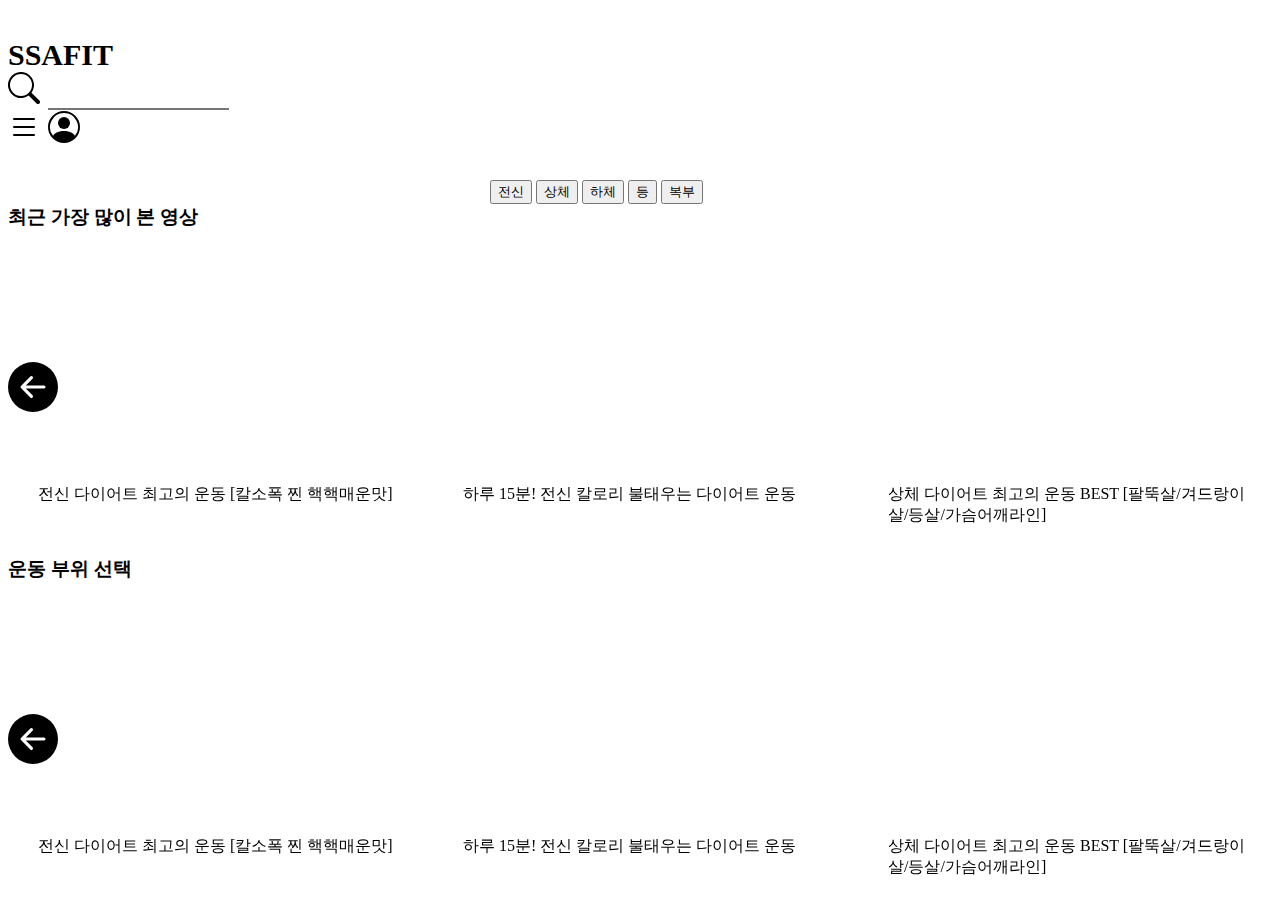
==== project/index.html @ eb004355 "jwon" ====
<!DOCTYPE html>
<html lang="en">
<head>
    <meta charset="UTF-8">
    <meta name="viewport" content="width=device-width, initial-scale=1.0">
    <title>Document</title>
    <script type ="module" src="./main.js"></script>
    <link href="https://cdn.jsdelivr.net/npm/bootstrap@5.3.1/dist/css/bootstrap.min.css" rel="stylesheet" integrity="sha384-4bw+/aepP/YC94hEpVNVgiZdgIC5+VKNBQNGCHeKRQN+PtmoHDEXuppvnDJzQIu9" crossorigin="anonymous">
    <script src="https://cdn.jsdelivr.net/npm/bootstrap@5.3.1/dist/js/bootstrap.bundle.min.js" integrity="sha384-HwwvtgBNo3bZJJLYd8oVXjrBZt8cqVSpeBNS5n7C8IVInixGAoxmnlMuBnhbgrkm" crossorigin="anonymous"></script>
    <link rel="stylesheet" href="./main.css" class="href">
</head>
<body>
    <header>
      <div class="header-main d-flex justify-content-between">
        <div><span class="fst-italic" style="font-weight: bold;">SSAFIT</span></div>
        <div>
          <svg xmlns="http://www.w3.org/2000/svg" width="32" height="32" fill="currentColor" class="bi bi-search" viewBox="0 0 16 16">
            <path d="M11.742 10.344a6.5 6.5 0 1 0-1.397 1.398h-.001c.03.04.062.078.098.115l3.85 3.85a1 1 0 0 0 1.415-1.414l-3.85-3.85a1.007 1.007 0 0 0-.115-.1zM12 6.5a5.5 5.5 0 1 1-11 0 5.5 5.5 0 0 1 11 0z"/>
          </svg> <input type="text" name="" id="">
        </div>
        <div>
          <svg xmlns="http://www.w3.org/2000/svg" width="32" height="32" fill="currentColor" class="bi bi-list" viewBox="0 0 16 16">
            <path fill-rule="evenodd" d="M2.5 12a.5.5 0 0 1 .5-.5h10a.5.5 0 0 1 0 1H3a.5.5 0 0 1-.5-.5zm0-4a.5.5 0 0 1 .5-.5h10a.5.5 0 0 1 0 1H3a.5.5 0 0 1-.5-.5zm0-4a.5.5 0 0 1 .5-.5h10a.5.5 0 0 1 0 1H3a.5.5 0 0 1-.5-.5z"/>
          </svg>
          <svg xmlns="http://www.w3.org/2000/svg" width="32" height="32" fill="currentColor" class="bi bi-person-circle" viewBox="0 0 16 16">
            <path d="M11 6a3 3 0 1 1-6 0 3 3 0 0 1 6 0z"/>
            <path fill-rule="evenodd" d="M0 8a8 8 0 1 1 16 0A8 8 0 0 1 0 8zm8-7a7 7 0 0 0-5.468 11.37C3.242 11.226 4.805 10 8 10s4.757 1.225 5.468 2.37A7 7 0 0 0 8 1z"/>
          </svg>
        </div>
      </div>
    </header>
    <section>
      <div class="index-section-header">
        <button type="button" class="btn btn-primary">전신</button>
        <button type="button" class="btn btn-primary">상체</button>
        <button type="button" class="btn btn-primary">하체</button>
        <button type="button" class="btn btn-primary">등</button>
        <button type="button" class="btn btn-primary">복부</button>
      </div>
      <div class="index-section-wrapper">
        <div class="section-most-video">
          <div class = "title">
            최근 가장 많이 본  영상
          </div>
          <div class="index-section-most-video-list">
            <div class="most-list"></div>
          </div>
          <div class="most-left-button">
            <svg xmlns="http://www.w3.org/2000/svg" width="50" height="50" fill="currentColor" class="bi bi-arrow-left-circle-fill" viewBox="0 0 16 16">
              <path d="M8 0a8 8 0 1 0 0 16A8 8 0 0 0 8 0zm3.5 7.5a.5.5 0 0 1 0 1H5.707l2.147 2.146a.5.5 0 0 1-.708.708l-3-3a.5.5 0 0 1 0-.708l3-3a.5.5 0 1 1 .708.708L5.707 7.5H11.5z"/>
            </svg>
          </div>
          <div class="most-right-button">
            <svg xmlns="http://www.w3.org/2000/svg" width="50" height="50" fill="currentColor" class="bi bi-arrow-right-circle-fill" viewBox="0 0 16 16">
              <path d="M8 0a8 8 0 1 1 0 16A8 8 0 0 1 8 0zM4.5 7.5a.5.5 0 0 0 0 1h5.793l-2.147 2.146a.5.5 0 0 0 .708.708l3-3a.5.5 0 0 0 0-.708l-3-3a.5.5 0 1 0-.708.708L10.293 7.5H4.5z"/>
            </svg>
          </div>
        </div>

        <div class="section-most-video">
          <div class = "title">
            운동 부위 선택
          </div>
          <div class="index-section-most-video-list">
            <div class="ex-list"></div>
          </div>
          <div class="ex-left-button">
            <svg xmlns="http://www.w3.org/2000/svg" width="50" height="50" fill="currentColor" class="bi bi-arrow-left-circle-fill" viewBox="0 0 16 16">
              <path d="M8 0a8 8 0 1 0 0 16A8 8 0 0 0 8 0zm3.5 7.5a.5.5 0 0 1 0 1H5.707l2.147 2.146a.5.5 0 0 1-.708.708l-3-3a.5.5 0 0 1 0-.708l3-3a.5.5 0 1 1 .708.708L5.707 7.5H11.5z"/>
            </svg>
          </div>
          <div class="ex-right-button">
            <svg xmlns="http://www.w3.org/2000/svg" width="50" height="50" fill="currentColor" class="bi bi-arrow-right-circle-fill" viewBox="0 0 16 16">
              <path d="M8 0a8 8 0 1 1 0 16A8 8 0 0 1 8 0zM4.5 7.5a.5.5 0 0 0 0 1h5.793l-2.147 2.146a.5.5 0 0 0 .708.708l3-3a.5.5 0 0 0 0-.708l-3-3a.5.5 0 1 0-.708.708L10.293 7.5H4.5z"/>
            </svg>
          </div>
        </div>
      </div>

    </section>

</body>
</html>
---- project/main.css ----
header .header-main{
    padding: 30px 0;
    width: 1700px;
    margin:auto;
    font-size: 30px;
}
header .header-main input[type="text"]{
    border-left-width: 0;
    border-right-width: 0;
    border-top-width: 0;
    border-bottom-width: 1;
}

.title{
    font-size: 1.2em;
    font-weight: bold;
}

.section-most-video{
    position:relative;
}

.index-section-header{
    width: 300px;
    margin:auto;
}
.index-section-wrapper{
    width: 1700px;
    margin:auto;
}

.index-section-most-video-list{
    overflow: hidden;
}
.most-list{
    display:flex;
}
.ex-list{
    display:flex;
}

.most-list .most-video{
    margin: 30px;
}
.most-list .most-video div{
    padding : 10px 0;
}

.ex-list .most-video{
    margin: 30px;
}
.ex-list .most-video div{
    padding : 10px 0;
}

.most-left-button{
    position:absolute;
    left:0;
    top:45%
}

.most-right-button{
    position:absolute;
    right:0;
    top:45%
}

.ex-left-button{
    position:absolute;
    left:0;
    top:45%
}

.ex-right-button{
    position:absolute;
    right:0;
    top:45%
}
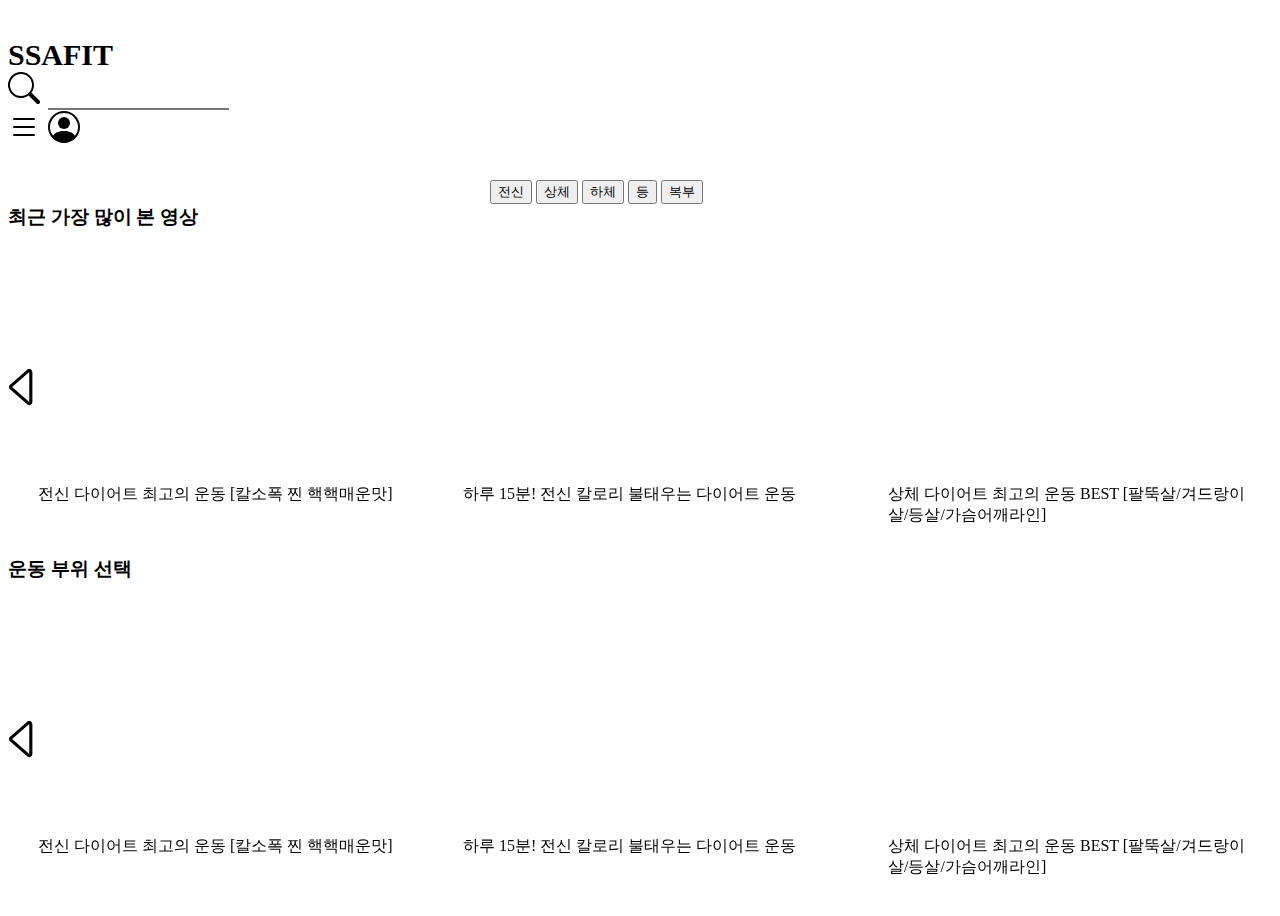
==== commit f2cfb3c2: "index 꾸미기 마무리 단계" ====
--- a/project/index.html
+++ b/project/index.html
@@ -46,13 +46,13 @@
             <div class="most-list"></div>
           </div>
           <div class="most-left-button">
-            <svg xmlns="http://www.w3.org/2000/svg" width="50" height="50" fill="currentColor" class="bi bi-arrow-left-circle-fill" viewBox="0 0 16 16">
-              <path d="M8 0a8 8 0 1 0 0 16A8 8 0 0 0 8 0zm3.5 7.5a.5.5 0 0 1 0 1H5.707l2.147 2.146a.5.5 0 0 1-.708.708l-3-3a.5.5 0 0 1 0-.708l3-3a.5.5 0 1 1 .708.708L5.707 7.5H11.5z"/>
+            <svg xmlns="http://www.w3.org/2000/svg" width="50" height="50" fill="currentColor" class="bi bi-caret-left" viewBox="0 0 16 16">
+              <path d="M10 12.796V3.204L4.519 8 10 12.796zm-.659.753-5.48-4.796a1 1 0 0 1 0-1.506l5.48-4.796A1 1 0 0 1 11 3.204v9.592a1 1 0 0 1-1.659.753z"/>
             </svg>
           </div>
           <div class="most-right-button">
-            <svg xmlns="http://www.w3.org/2000/svg" width="50" height="50" fill="currentColor" class="bi bi-arrow-right-circle-fill" viewBox="0 0 16 16">
-              <path d="M8 0a8 8 0 1 1 0 16A8 8 0 0 1 8 0zM4.5 7.5a.5.5 0 0 0 0 1h5.793l-2.147 2.146a.5.5 0 0 0 .708.708l3-3a.5.5 0 0 0 0-.708l-3-3a.5.5 0 1 0-.708.708L10.293 7.5H4.5z"/>
+            <svg xmlns="http://www.w3.org/2000/svg" width="50" height="50" fill="currentColor" class="bi bi-caret-right" viewBox="0 0 16 16">
+              <path d="M6 12.796V3.204L11.481 8 6 12.796zm.659.753 5.48-4.796a1 1 0 0 0 0-1.506L6.66 2.451C6.011 1.885 5 2.345 5 3.204v9.592a1 1 0 0 0 1.659.753z"/>
             </svg>
           </div>
         </div>
@@ -65,13 +65,13 @@
             <div class="ex-list"></div>
           </div>
           <div class="ex-left-button">
-            <svg xmlns="http://www.w3.org/2000/svg" width="50" height="50" fill="currentColor" class="bi bi-arrow-left-circle-fill" viewBox="0 0 16 16">
-              <path d="M8 0a8 8 0 1 0 0 16A8 8 0 0 0 8 0zm3.5 7.5a.5.5 0 0 1 0 1H5.707l2.147 2.146a.5.5 0 0 1-.708.708l-3-3a.5.5 0 0 1 0-.708l3-3a.5.5 0 1 1 .708.708L5.707 7.5H11.5z"/>
+            <svg xmlns="http://www.w3.org/2000/svg" width="50" height="50" fill="currentColor" class="bi bi-caret-left" viewBox="0 0 16 16">
+              <path d="M10 12.796V3.204L4.519 8 10 12.796zm-.659.753-5.48-4.796a1 1 0 0 1 0-1.506l5.48-4.796A1 1 0 0 1 11 3.204v9.592a1 1 0 0 1-1.659.753z"/>
             </svg>
           </div>
           <div class="ex-right-button">
-            <svg xmlns="http://www.w3.org/2000/svg" width="50" height="50" fill="currentColor" class="bi bi-arrow-right-circle-fill" viewBox="0 0 16 16">
-              <path d="M8 0a8 8 0 1 1 0 16A8 8 0 0 1 8 0zM4.5 7.5a.5.5 0 0 0 0 1h5.793l-2.147 2.146a.5.5 0 0 0 .708.708l3-3a.5.5 0 0 0 0-.708l-3-3a.5.5 0 1 0-.708.708L10.293 7.5H4.5z"/>
+            <svg xmlns="http://www.w3.org/2000/svg" width="50" height="50" fill="currentColor" class="bi bi-caret-right" viewBox="0 0 16 16">
+              <path d="M6 12.796V3.204L11.481 8 6 12.796zm.659.753 5.48-4.796a1 1 0 0 0 0-1.506L6.66 2.451C6.011 1.885 5 2.345 5 3.204v9.592a1 1 0 0 0 1.659.753z"/>
             </svg>
           </div>
         </div>
--- a/project/main.css
+++ b/project/main.css
@@ -34,9 +34,11 @@
 }
 .most-list{
     display:flex;
+    transition:.5s;
 }
 .ex-list{
     display:flex;
+    transition:.5s;
 }
 
 .most-list .most-video{
@@ -55,24 +57,52 @@
 
 .most-left-button{
     position:absolute;
-    left:0;
-    top:45%
+    left:-10px;
+    top:45%;
+    transition: .5s;
+}
+
+.most-left-button:hover{
+    left:-20px;
+    color:#baccde;
+    cursor:pointer;
 }
 
 .most-right-button{
     position:absolute;
-    right:0;
-    top:45%
+    right:-10px;
+    top:45%;
+    transition: .5s;
+}
+
+.most-right-button:hover{
+    right:-20px;
+    color:#baccde;
+    cursor:pointer;
 }
 
 .ex-left-button{
     position:absolute;
-    left:0;
-    top:45%
+    left:-10px;
+    top:45%;
+    transition: .5s;
+}
+
+.ex-left-button:hover{
+    left:-20px;
+    color:#baccde;
+    cursor:pointer;
 }
 
 .ex-right-button{
     position:absolute;
-    right:0;
-    top:45%
+    right:-10px;
+    top:45%;
+    transition: .5s;
+}
+
+.ex-right-button:hover{
+    right:-20px;
+    color:#baccde;
+    cursor:pointer;
 }